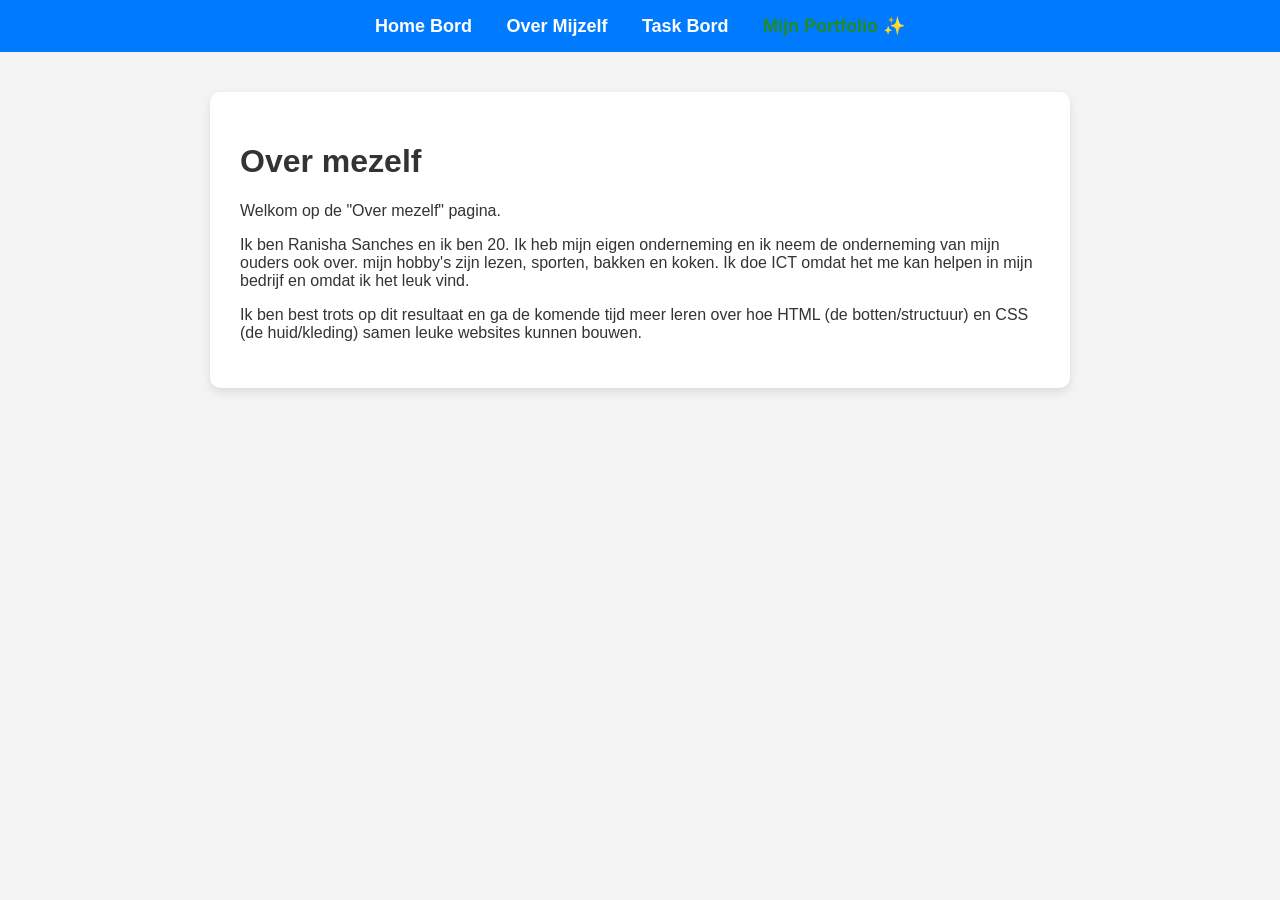
==== about.html @ b2c1f23a "Add files via upload" ====
<!DOCTYPE html>
<html lang="nl">

<head>
    <meta charset="UTF-8">
    <meta name="viewport" content="width=device-width, initial-scale=1.0">
    <title>Beginner Web - Over Mijzelf</title>
    <!-- We linken wéér hetzelfde CSS bestand, zodat deze pagina er ook mooi uitziet! -->
    <link rel="stylesheet" href="style.css">
</head>

<body>

    <!-- HETZELFDE MENU BORD ALTIJD BOVENAAN -->
    <nav>
        <a href="menu.html">Home Bord</a>
        <a href="about.html">Over Mijzelf</a>
        <a href="tasks.html">Task Bord</a>
        <a href="index.html" style="color: #228B22; font-weight: bold;">Mijn Portfolio ✨</a>
    </nav>

    <!-- DE INHOUD VAN DE 'OVER MIJ' PAGINA -->
    <div class="container">
        <h1>Over mezelf</h1>
        <p>Welkom op de "Over mezelf" pagina.</p>
        <p>Ik ben Ranisha Sanches en ik ben 20. Ik heb mijn eigen onderneming en ik neem de onderneming van mijn ouders
            ook over. mijn hobby's zijn lezen, sporten, bakken en koken. Ik doe ICT omdat het me kan helpen in mijn
            bedrijf en omdat ik het leuk vind.</p>
        <p>Ik ben best trots op dit resultaat en ga de komende tijd meer leren over hoe HTML (de botten/structuur) en
            CSS (de huid/kleding) samen leuke websites kunnen bouwen.</p>
    </div>

</body>

</html>
---- style.css ----
/* Dit is het CSS bestand. Hiermee bepalen we hoe de website eruitziet. (Kleuren, lettertypes, afstand) */

/* 'body' is de hele pagina */
body {
    font-family: Arial, sans-serif; /* Een makkelijk leesbaar lettertype */
    margin: 0; /* Haalt de standaard witruimte rond de randen weg */
    padding: 0;
    background-color: #f4f4f4; /* Een lichtgrijze achtergrondkleur */
    color: #333; /* Donkergrijze tekstkleur (beter leesbaar dan puur zwart) */
}

/* Het menu bord bovenaan (navigatie) */
nav {
    background-color: #007BFF; /* Mooie blauwe kleur voor het menu */
    padding: 15px; /* Voegt ruimte toe aan de binnenkant van het menu (boven en onder) */
    text-align: center; /* Zet de links in het midden */
}

/* De knoppen/links in het menu */
nav a {
    color: white; /* Tekstkleur van de link is wit */
    text-decoration: none; /* Haalt het standaard streepje onder de link weg */
    margin: 0 15px; /* Creëert ruimte tussen de verschillende knoppen */
    font-size: 18px; /* Maakt de tekst iets groter */
    font-weight: bold; /* Maakt de letters dikgedrukt */
}

/* Wat er gebeurt als je met de muis over een link (knop) gaat */
nav a:hover {
    color: #FFD700; /* Verandert de tekstkleur in goud/geel bij een hover */
}

/* Een kader (doos) waar we alle tekst van de pagina inzetten, zodat het netjes in het midden staat */
.container {
    max-width: 800px; /* De tekst wordt nóóit breder dan 800 pixels */
    margin: 40px auto; /* 'auto' zorgt ervoor dat kader in het midden van het scherm staat */
    background-color: white; /* Geeft het kader een witte achtergrond */
    padding: 30px; /* Ruimte aan de binnenkant rondom de tekst */
    border-radius: 10px; /* Maakt de hoekjes van het witte kader mooi rond */
    box-shadow: 0px 4px 10px rgba(0, 0, 0, 0.1); /* Voegt een lichte, chique schaduw toe achter het kader */
}

/* Stijl speciaal voor de opmaak van onze takenlijst */
ul {
    list-style-type: square; /* Laat vierkantjes zien in plaats van de standaard rondjes voor de lijst */
    padding-left: 20px;
}

/* Stijl voor Elk individueel taakje (list element) */
li {
    margin-bottom: 12px; /* Ruimte tussen de taken in de lijst */
    font-size: 16px;
}
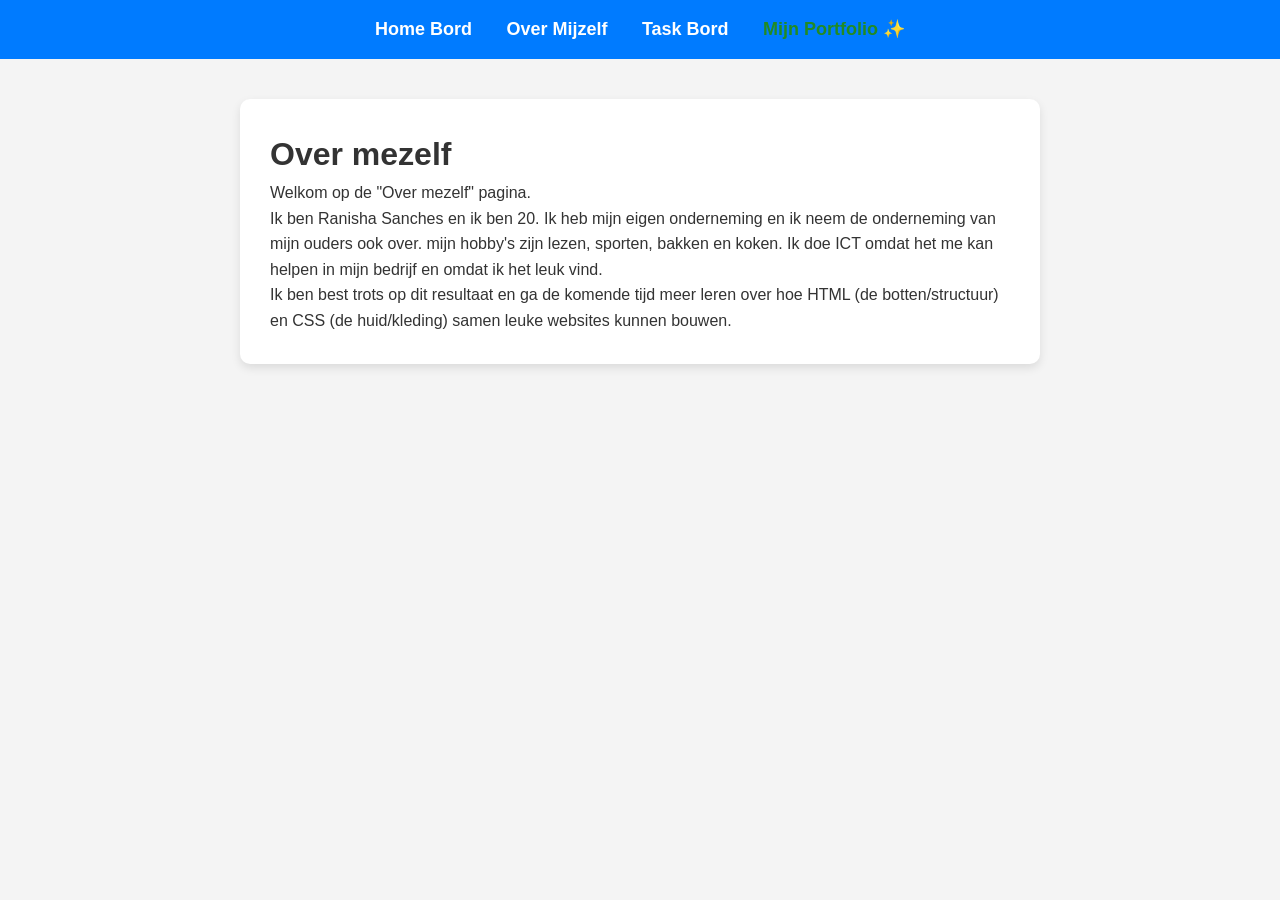
==== commit 659152db: "Add files via upload" ====
--- a/about.html
+++ b/about.html
@@ -6,7 +6,8 @@
     <meta name="viewport" content="width=device-width, initial-scale=1.0">
     <title>Beginner Web - Over Mijzelf</title>
     <!-- We linken wéér hetzelfde CSS bestand, zodat deze pagina er ook mooi uitziet! -->
-    <link rel="stylesheet" href="style.css">
+    <link rel="stylesheet" href="css/main.css">
+    <link rel="stylesheet" href="css/style.css">
 </head>
 
 <body>
@@ -16,7 +17,7 @@
         <a href="menu.html">Home Bord</a>
         <a href="about.html">Over Mijzelf</a>
         <a href="tasks.html">Task Bord</a>
-        <a href="index.html" style="color: #228B22; font-weight: bold;">Mijn Portfolio ✨</a>
+        <a href="index.html" class="highlight-link">Mijn Portfolio ✨</a>
     </nav>
 
     <!-- DE INHOUD VAN DE 'OVER MIJ' PAGINA -->
--- a/css/main.css
+++ b/css/main.css
@@ -0,0 +1,326 @@
+:root {
+    --primary-color: #228B22; /* Forest Green */
+    --primary-dark: #165c16;  /* Donkerdere tint voor contrast */
+    --accent-color: #4CAF50;  /* Lichte groen voor accenten */
+    --bg-light: #F9FAF9;      /* Zachte lichte achtergrond */
+    --bg-white: #FFFFFF;
+    --text-dark: #1a2e1a;     /* Zeer donker groen (bijna zwart) voor tekst */
+    --text-light: #ffffff;
+    --font-main: 'Inter', sans-serif;
+    --transition: all 0.3s ease;
+}
+
+* {
+    margin: 0;
+    padding: 0;
+    box-sizing: border-box;
+}
+
+body {
+    font-family: var(--font-main);
+    color: var(--text-dark);
+    background-color: var(--bg-light);
+    line-height: 1.6;
+}
+
+html {
+    scroll-behavior: smooth;
+}
+
+/* Typografie */
+h1, h2, h3 {
+    font-weight: 700;
+}
+
+.highlight {
+    color: var(--primary-color);
+}
+
+.section-title {
+    font-size: 2.5rem;
+    text-align: center;
+    margin-bottom: 3rem;
+    color: var(--primary-dark);
+    position: relative;
+}
+
+.section-title::after {
+    content: '';
+    position: absolute;
+    bottom: -10px;
+    left: 50%;
+    transform: translateX(-50%);
+    width: 60px;
+    height: 4px;
+    background-color: var(--primary-color);
+    border-radius: 2px;
+}
+
+/* Navigatiebalk */
+.navbar {
+    position: fixed;
+    top: 0;
+    left: 0;
+    width: 100%;
+    display: flex;
+    justify-content: space-between;
+    align-items: center;
+    padding: 1.5rem 5%;
+    background-color: rgba(255, 255, 255, 0.95);
+    backdrop-filter: blur(10px);
+    z-index: 1000;
+    box-shadow: 0 2px 15px rgba(34, 139, 34, 0.1); /* Forest green glow */
+}
+
+.logo {
+    font-size: 1.8rem;
+    font-weight: 700;
+    color: var(--primary-dark);
+    letter-spacing: -1px;
+}
+
+.nav-links {
+    display: flex;
+    align-items: center;
+}
+
+.nav-links a {
+    text-decoration: none;
+    color: var(--text-dark);
+    margin-left: 2rem;
+    font-weight: 600;
+    transition: var(--transition);
+}
+
+.highlight-link {
+    color: var(--primary-color) !important;
+    font-weight: bold !important;
+}
+
+.nav-links a:hover {
+    color: var(--primary-color);
+}
+
+.nav-links .btn-terug {
+    background-color: var(--primary-color);
+    color: var(--text-light);
+    padding: 0.5rem 1rem;
+    border-radius: 20px;
+}
+
+.nav-links .btn-terug:hover {
+    background-color: var(--primary-dark);
+    color: var(--text-light);
+}
+
+/* Hero Sectie */
+.hero {
+    min-height: 100vh;
+    display: flex;
+    align-items: center;
+    justify-content: space-between;
+    padding: 0 10%;
+    /* Subtiel groen patroon of gradient voor een strakke look */
+    background: linear-gradient(135deg, #f0f7f0 0%, #d5ebd5 100%);
+    padding-top: 80px; 
+}
+
+.hero-content {
+    max-width: 50%;
+}
+
+.hero-content h1 {
+    font-size: 4rem;
+    line-height: 1.1;
+    margin-bottom: 1rem;
+    color: var(--text-dark);
+}
+
+.hero-content h2 {
+    font-size: 1.8rem;
+    font-weight: 400;
+    color: var(--primary-color);
+    margin-bottom: 1.5rem;
+}
+
+.hero-content p {
+    font-size: 1.1rem;
+    margin-bottom: 2rem;
+    color: #445944; /* Grijzig groen */
+}
+
+.btn {
+    display: inline-block;
+    padding: 0.8rem 2rem;
+    background-color: var(--primary-color);
+    color: var(--text-light);
+    text-decoration: none;
+    border-radius: 50px;
+    font-weight: 600;
+    transition: var(--transition);
+    border: 2px solid var(--primary-color);
+    box-shadow: 0 4px 15px rgba(34, 139, 34, 0.3);
+}
+
+.btn:hover {
+    background-color: transparent;
+    color: var(--primary-color);
+    box-shadow: none;
+}
+
+/* Hero Afbeelding */
+.hero-image {
+    max-width: 45%;
+    display: flex;
+    justify-content: center;
+}
+
+.image-wrapper {
+    position: relative;
+    width: 350px;
+    height: 350px;
+    border-radius: 50%;
+    padding: 8px;
+    background: linear-gradient(45deg, var(--primary-color), var(--accent-color));
+    animation: float 6s ease-in-out infinite;
+}
+
+.image-wrapper img {
+    width: 100%;
+    height: 100%;
+    object-fit: cover;
+    border-radius: 50%;
+    border: 6px solid var(--bg-white);
+}
+
+@keyframes float {
+    0% { transform: translateY(0px); }
+    50% { transform: translateY(-15px); }
+    100% { transform: translateY(0px); }
+}
+
+/* Sectie Containers */
+.section-container {
+    max-width: 1200px;
+    margin: 0 auto;
+    padding: 5rem 2rem;
+}
+
+/* Over Mij Sectie */
+.about {
+    background-color: var(--bg-white);
+}
+
+.about-content {
+    display: flex;
+    gap: 4rem;
+    align-items: center;
+}
+
+.about-text {
+    flex: 1.2;
+    font-size: 1.1rem;
+    color: #334233;
+}
+
+.about-text p {
+    margin-bottom: 1.5rem;
+}
+
+.about-stats {
+    flex: 0.8;
+    display: flex;
+    flex-direction: column;
+    gap: 1.5rem;
+}
+
+.stat-card {
+    background-color: var(--bg-light);
+    padding: 2rem;
+    border-radius: 15px;
+    box-shadow: 0 10px 30px rgba(34, 139, 34, 0.05);
+    border-left: 5px solid var(--primary-color);
+    transition: var(--transition);
+}
+
+.stat-card:hover {
+    transform: translateX(10px);
+    box-shadow: 0 15px 40px rgba(34, 139, 34, 0.1);
+}
+
+.stat-card h3 {
+    color: var(--primary-dark);
+    font-size: 1.5rem;
+    margin-bottom: 0.5rem;
+}
+
+/* Skills Sectie */
+.skills {
+    background-color: #f4fcf4; /* Een hele lichte groene tint voor afwisseling */
+}
+
+.skills-grid {
+    display: flex;
+    flex-wrap: wrap;
+    gap: 1.5rem;
+    justify-content: center;
+}
+
+.skill-card {
+    background-color: var(--bg-white);
+    padding: 1rem 2rem;
+    border-radius: 50px;
+    font-weight: 600;
+    color: var(--primary-dark);
+    box-shadow: 0 4px 15px rgba(34, 139, 34, 0.08);
+    transition: var(--transition);
+    border: 2px solid transparent;
+}
+
+.skill-card:hover {
+    border-color: var(--primary-color);
+    transform: translateY(-5px);
+    color: var(--primary-color);
+}
+
+
+
+/* Footer */
+footer {
+    background-color: var(--primary-dark);
+    color: var(--bg-light);
+    text-align: center;
+    padding: 2rem;
+    font-size: 0.9rem;
+}
+
+/* Responsief Ontwerp (Voor mobieltjes) */
+@media (max-width: 900px) {
+    .hero {
+        flex-direction: column;
+        text-align: center;
+        padding-top: 120px;
+    }
+    
+    .hero-content {
+        max-width: 100%;
+        margin-bottom: 3rem;
+    }
+    
+    .hero-image {
+        max-width: 100%;
+    }
+    
+    .image-wrapper {
+        width: 280px;
+        height: 280px;
+    }
+    
+    .about-content {
+        flex-direction: column;
+    }
+    
+    .nav-links {
+        display: none; /* Normaal verbergen we dit op mobiel achter een knop */
+    }
+}
--- a/css/style.css
+++ b/css/style.css
@@ -0,0 +1,53 @@
+/* Dit is het CSS bestand. Hiermee bepalen we hoe de website eruitziet. (Kleuren, lettertypes, afstand) */
+
+/* 'body' is de hele pagina */
+body {
+    font-family: Arial, sans-serif; /* Een makkelijk leesbaar lettertype */
+    margin: 0; /* Haalt de standaard witruimte rond de randen weg */
+    padding: 0;
+    background-color: #f4f4f4; /* Een lichtgrijze achtergrondkleur */
+    color: #333; /* Donkergrijze tekstkleur (beter leesbaar dan puur zwart) */
+}
+
+/* Het menu bord bovenaan (navigatie) */
+nav {
+    background-color: #007BFF; /* Mooie blauwe kleur voor het menu */
+    padding: 15px; /* Voegt ruimte toe aan de binnenkant van het menu (boven en onder) */
+    text-align: center; /* Zet de links in het midden */
+}
+
+/* De knoppen/links in het menu */
+nav a {
+    color: white; /* Tekstkleur van de link is wit */
+    text-decoration: none; /* Haalt het standaard streepje onder de link weg */
+    margin: 0 15px; /* Creëert ruimte tussen de verschillende knoppen */
+    font-size: 18px; /* Maakt de tekst iets groter */
+    font-weight: bold; /* Maakt de letters dikgedrukt */
+}
+
+/* Wat er gebeurt als je met de muis over een link (knop) gaat */
+nav a:hover {
+    color: #FFD700; /* Verandert de tekstkleur in goud/geel bij een hover */
+}
+
+/* Een kader (doos) waar we alle tekst van de pagina inzetten, zodat het netjes in het midden staat */
+.container {
+    max-width: 800px; /* De tekst wordt nóóit breder dan 800 pixels */
+    margin: 40px auto; /* 'auto' zorgt ervoor dat kader in het midden van het scherm staat */
+    background-color: white; /* Geeft het kader een witte achtergrond */
+    padding: 30px; /* Ruimte aan de binnenkant rondom de tekst */
+    border-radius: 10px; /* Maakt de hoekjes van het witte kader mooi rond */
+    box-shadow: 0px 4px 10px rgba(0, 0, 0, 0.1); /* Voegt een lichte, chique schaduw toe achter het kader */
+}
+
+/* Stijl speciaal voor de opmaak van onze takenlijst */
+ul {
+    list-style-type: square; /* Laat vierkantjes zien in plaats van de standaard rondjes voor de lijst */
+    padding-left: 20px;
+}
+
+/* Stijl voor Elk individueel taakje (list element) */
+li {
+    margin-bottom: 12px; /* Ruimte tussen de taken in de lijst */
+    font-size: 16px;
+}
